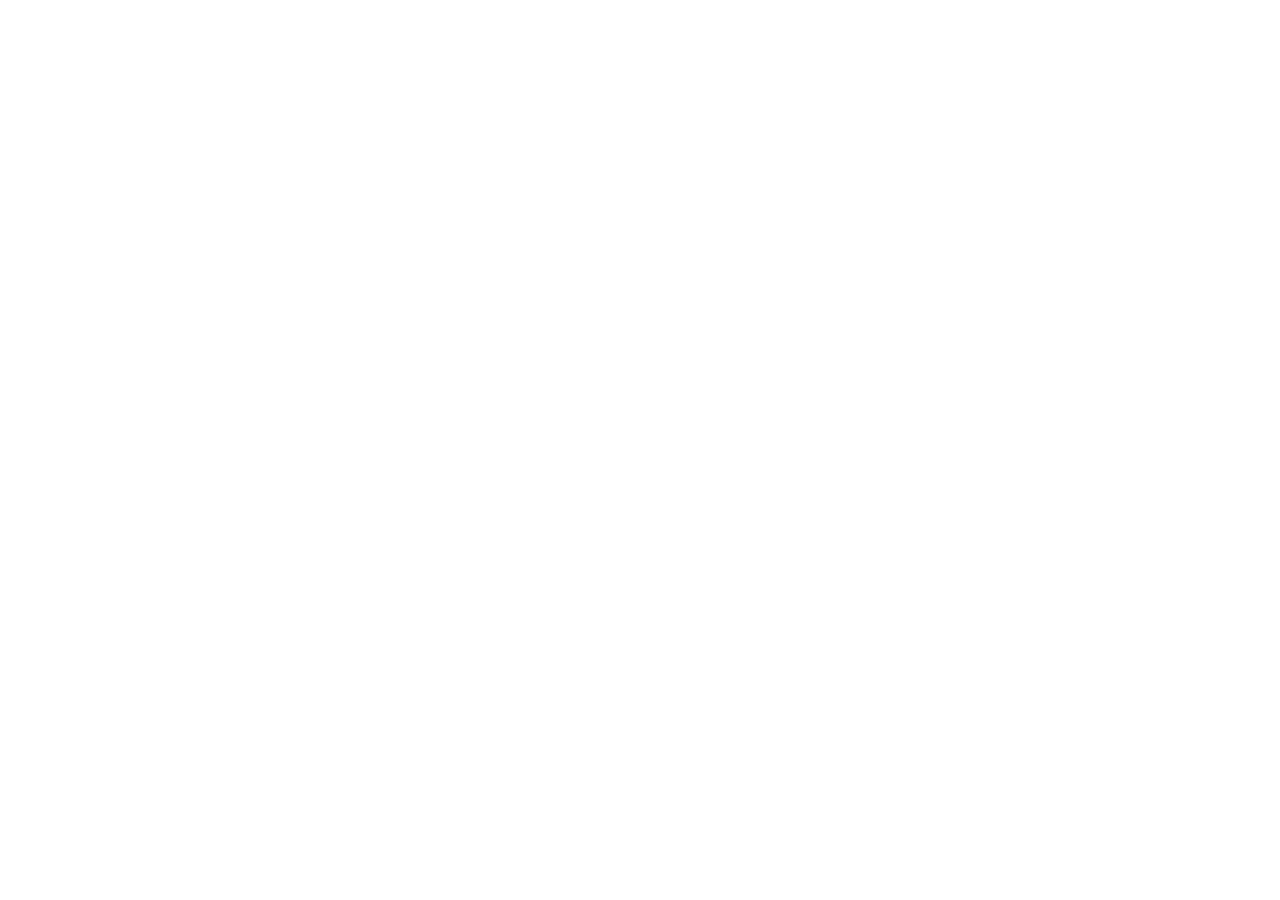
==== 2026.08.18 - 20_Project_HTMLCSSJS/Project_10_Stunning_Testimonial_Slider/index.html @ 090e4754 "up truoc folder project" ====
<!DOCTYPE html>
<html lang="en">
<head>
    <meta charset="UTF-8">
    <meta http-equiv="X-UA-Compatible" content="IE-edge">
    <meta name="viewport" content="width=device-width, initial-scale=1.0">
    <title>Document</title>
    <link rel="stylesheet" href="style.css">
</head>
<body>
    

    <script src="index.js"></script>
</body>
</html>
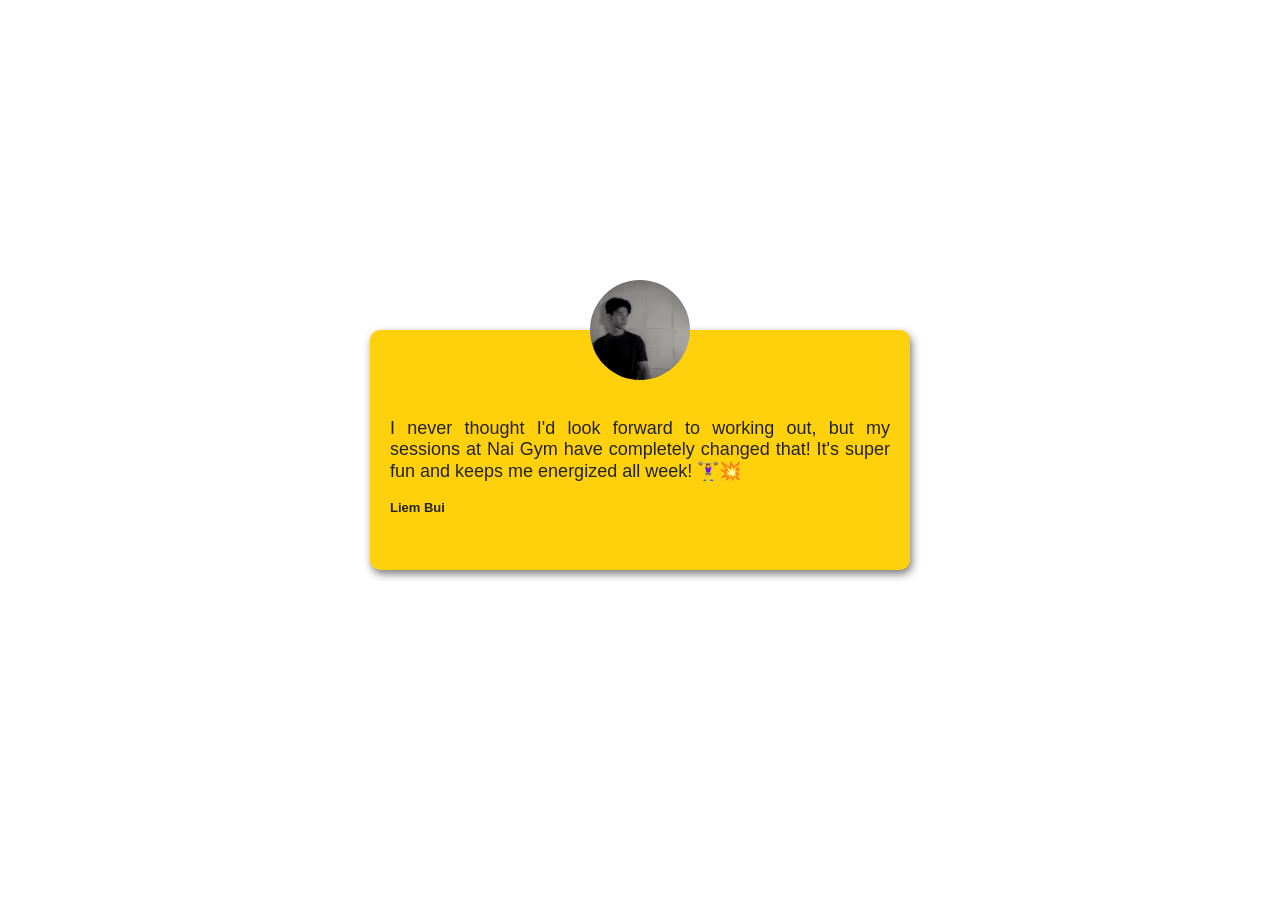
==== commit 4840e26f: "end testimonial slider Project" ====
--- a/2026.08.18 - 20_Project_HTMLCSSJS/Project_10_Stunning_Testimonial_Slider/index.html
+++ b/2026.08.18 - 20_Project_HTMLCSSJS/Project_10_Stunning_Testimonial_Slider/index.html
@@ -4,12 +4,15 @@
     <meta charset="UTF-8">
     <meta http-equiv="X-UA-Compatible" content="IE-edge">
     <meta name="viewport" content="width=device-width, initial-scale=1.0">
-    <title>Document</title>
+    <title>Testimonial Slider</title>
     <link rel="stylesheet" href="style.css">
 </head>
 <body>
-    
-
+    <div class="testimonial-container">
+        <img src="_BTL9578.jpg" alt="user-image" id="user-image">
+        <p class="text">I never thought I'd look forward to working out, but my sessions at Nai Gym have completely changed that! It's super fun and keeps me energized all week! 🏋️‍♀️💥</p>
+        <h4 class="username">Liem Bui</h4>
+    </div>
     <script src="index.js"></script>
 </body>
 </html>
--- a/2026.08.18 - 20_Project_HTMLCSSJS/Project_10_Stunning_Testimonial_Slider/style.css
+++ b/2026.08.18 - 20_Project_HTMLCSSJS/Project_10_Stunning_Testimonial_Slider/style.css
@@ -0,0 +1,45 @@
+body{
+    margin: 0px;
+    display:flex;
+    justify-content: center;
+    align-items: center;
+    height: 100vh;
+    padding:0;
+    font-family: Arial, Helvetica, sans-serif;
+}
+
+.testimonial-container{
+    width:500px;
+    height:100px;
+    background-color: #ffd10c;
+    border-radius: 10px;
+    box-shadow: 2px 4px 8px rgba(35,35,35,0.6);
+    min-width: 400px;
+    padding: 70px 20px;
+    margin:5px;
+    color: #232323;
+    position: relative;
+}
+
+.text{
+    font-size: 18px;
+    text-align: justify;
+}
+
+img{
+    width: 100px;
+    height: 100px;
+    position: absolute;
+    border-radius: 50%;
+    left: 50%;
+    transform: translateX(-50%);
+    top: -50px;
+    object-fit: cover;
+    object-position: top;
+}
+
+.username{
+    font-size: 13px;
+    font-weight: bold;
+    
+}
